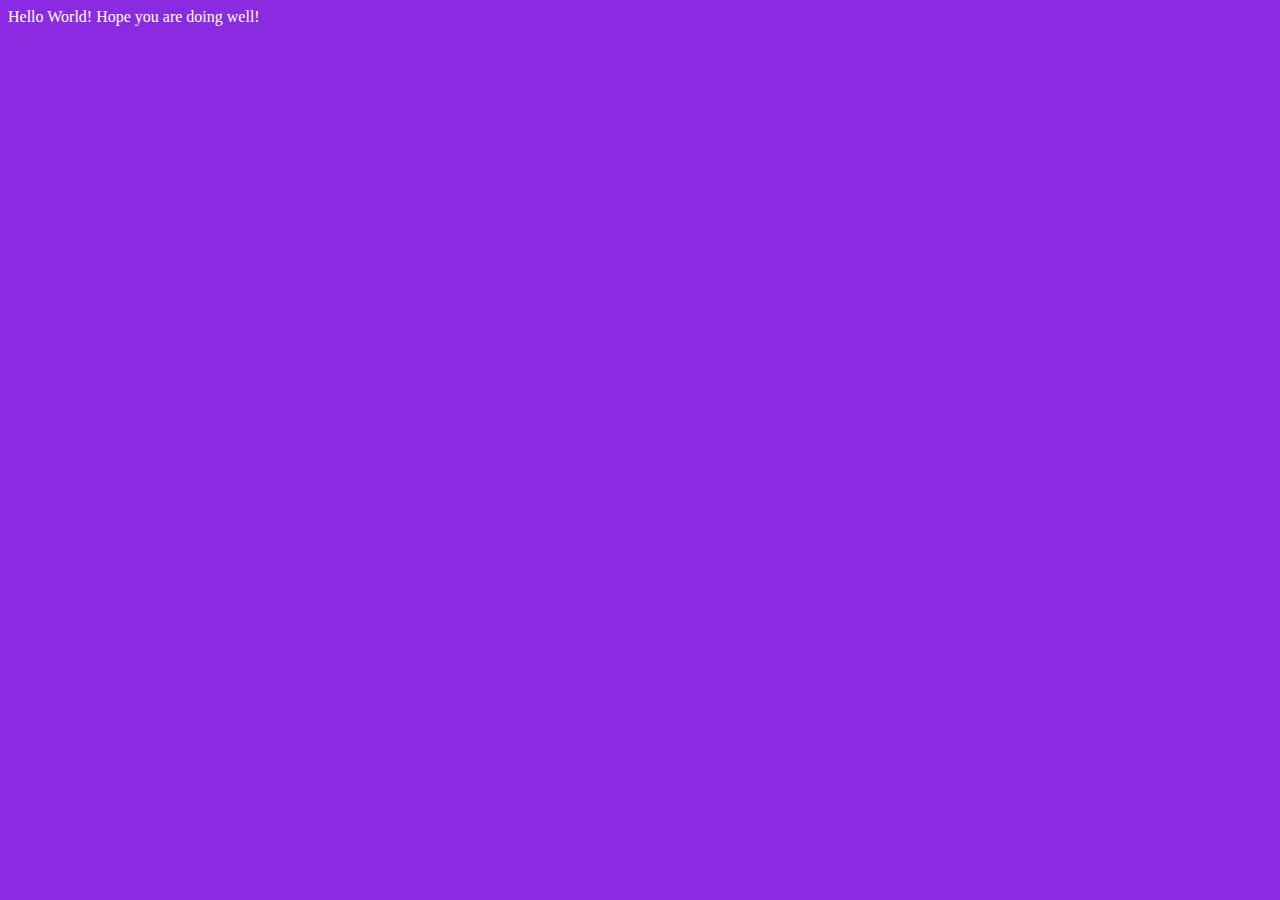
==== HTML/index.html @ 6ec843a7 "Create index.html" ====
<!-- client -> browser -> server -->

<!DOCTYPE html>
<html lang="en">
<head>
    <meta charset="UTF-8">
    <meta name="viewport" content="width=device-width, initial-scale=1.0">
    <title>Document</title>
    <style>
        body{
            background-color: blueviolet;
            color: white;
        }
    </style>
     <script>
        alert('Hello World!');
    </script>
</head>
<body>
    Hello World! Hope you are doing well!
   
</body>

</html>
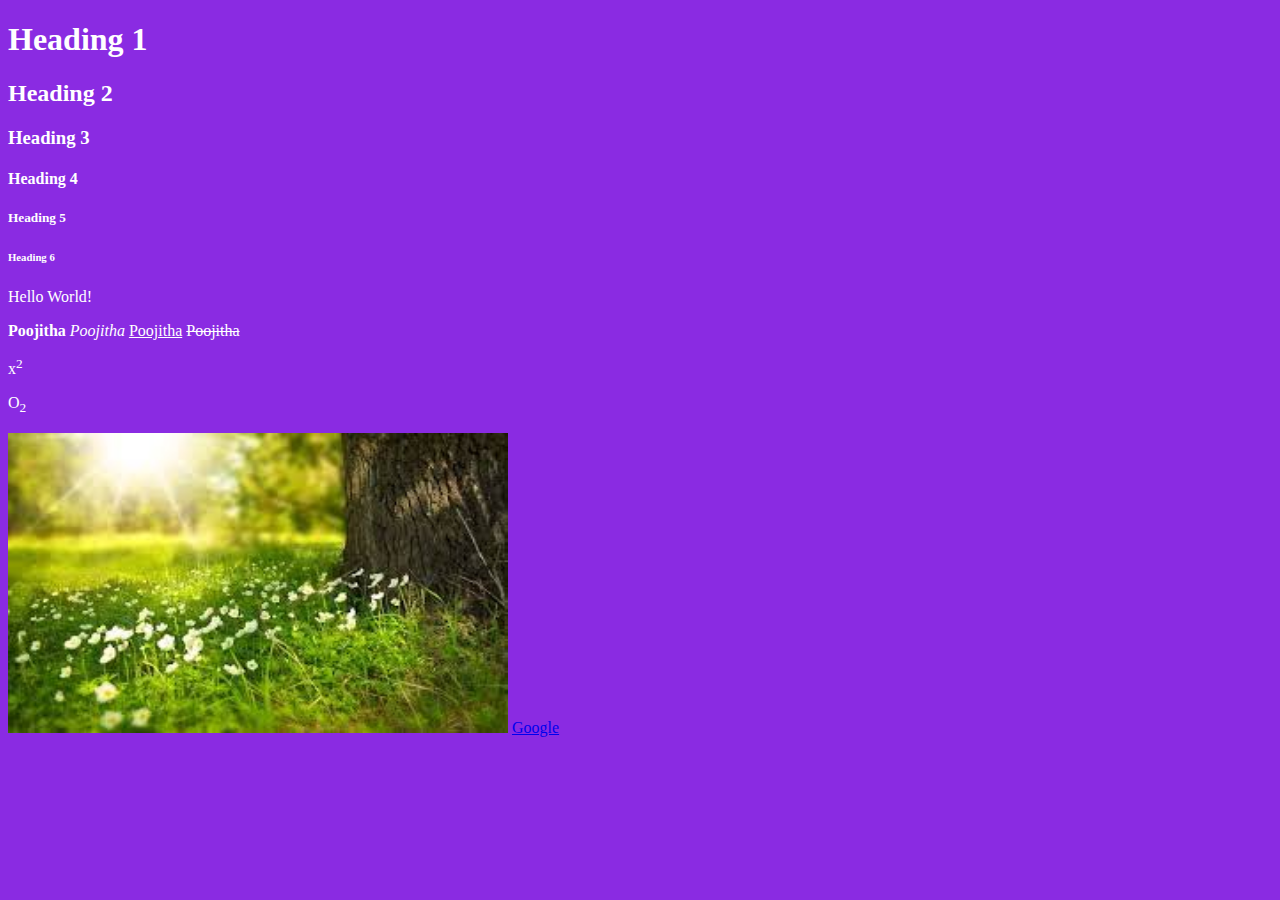
==== commit 68fc2154: "Update index.html" ====
--- a/HTML/index.html
+++ b/HTML/index.html
@@ -17,8 +17,21 @@
     </script>
 </head>
 <body>
-    Hello World! Hope you are doing well!
-   
+    <h1>Heading 1</h1>
+    <h2>Heading 2</h2>
+    <h3>Heading 3</h3>
+    <h4>Heading 4</h4>
+    <h5>Heading 5</h5>
+    <h6>Heading 6</h6>
+    <p>Hello World!</p>
+    <strong>Poojitha</strong>
+    <em>Poojitha</em>
+    <u>Poojitha</u>
+    <s>Poojitha</s>
+    <p>x<sup>2</sup></p>
+    <p>O<sub>2</sub></p>
+    <img src="[data-uri]" alt="Nature" width="500" height="300">
+    <a href="https://www.google.com/">Google</a>
 </body>
 
 </html>